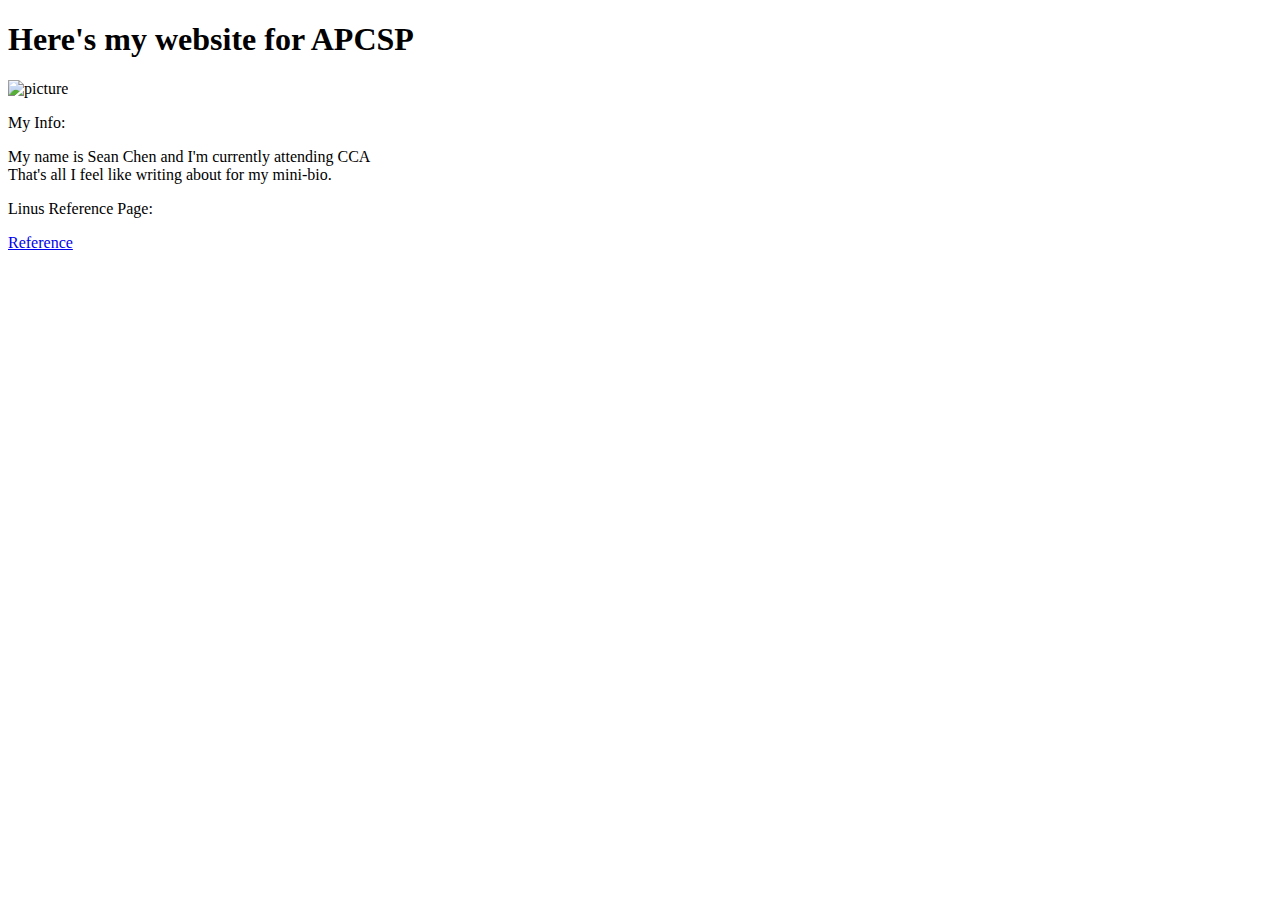
==== index.html @ 8884418c "First commit of my website" ====
<!DOCTYPE html>
<html>
  <head>
    <title>Sean's Page</title>
  </head>
  <body>

    <h1>Here's my website for APCSP</h1>
    <img src="picture.jpg" alt="picture" width="150" height="200">    
    <p>My Info:</p>

    <li>My name is Sean Chen and I'm currently attending CCA</li>
    <li>That's all I feel like writing about for my mini-bio.</li>

    <p> Linus Reference Page:</p>
    <p><a href="reference.html">Reference</a></p>

  </body>
</html>
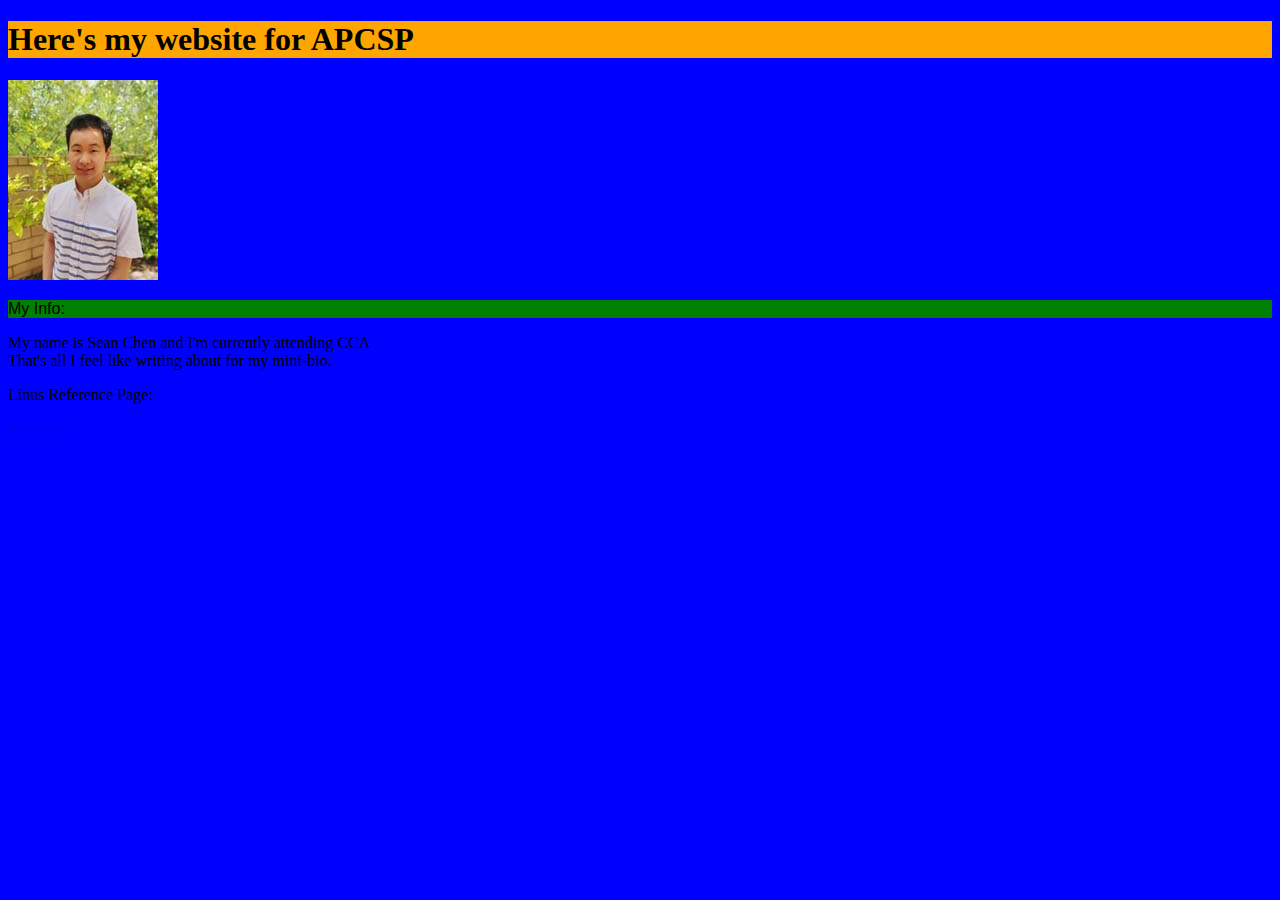
==== commit 6a476a37: "add pic and css files" ====
--- a/index.html
+++ b/index.html
@@ -2,12 +2,13 @@
 <html>
   <head>
     <title>Sean's Page</title>
-  </head>
-  <body>
+    <link rel="stylesheet" type="text/css" href="style.css">
+ </head>
+  <body class="background">
 
-    <h1>Here's my website for APCSP</h1>
+    <h1 class="heading">Here's my website for APCSP</h1>
     <img src="picture.jpg" alt="picture" width="150" height="200">    
-    <p>My Info:</p>
+    <p class="info">My Info:</p>
 
     <li>My name is Sean Chen and I'm currently attending CCA</li>
     <li>That's all I feel like writing about for my mini-bio.</li>
--- a/style.css
+++ b/style.css
@@ -0,0 +1,11 @@
+.heading {
+ background-color: orange;
+ font-family: Lucida Console;
+}
+.info {
+ background-color: green;
+ font-family: arial
+}
+.background {
+ background-color: blue;
+}
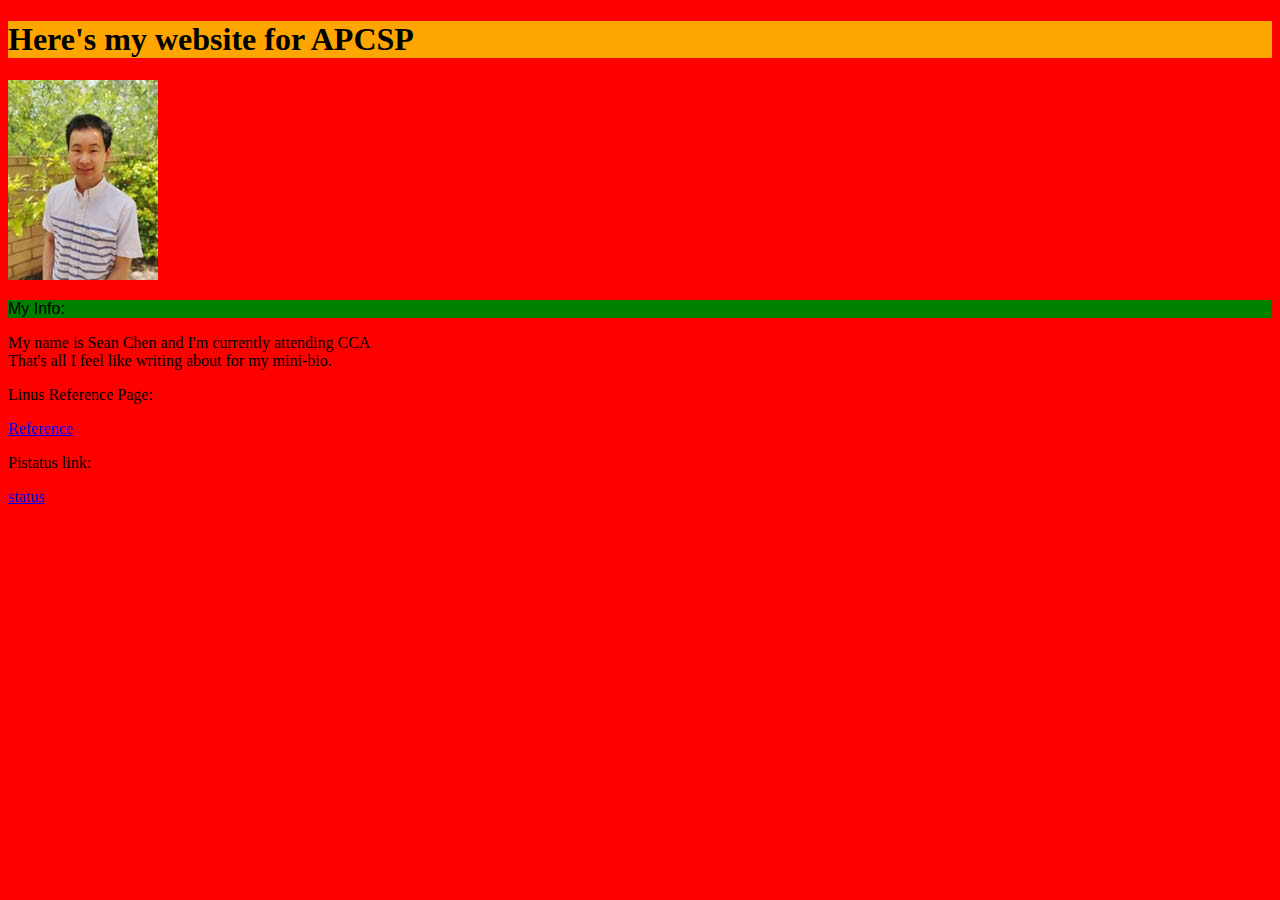
==== commit 1e726445: "cgi stuff" ====
--- a/index.html
+++ b/index.html
@@ -15,6 +15,7 @@
 
     <p> Linus Reference Page:</p>
     <p><a href="reference.html">Reference</a></p>
-
+    <p> Pistatus link:</p>
+    <p><a href="/cgi-bin/sp1b/pistatus.cgi">status</a></p>
   </body>
 </html>
--- a/style.css
+++ b/style.css
@@ -7,5 +7,5 @@
  font-family: arial
 }
 .background {
- background-color: blue;
+ background-color: red;
 }
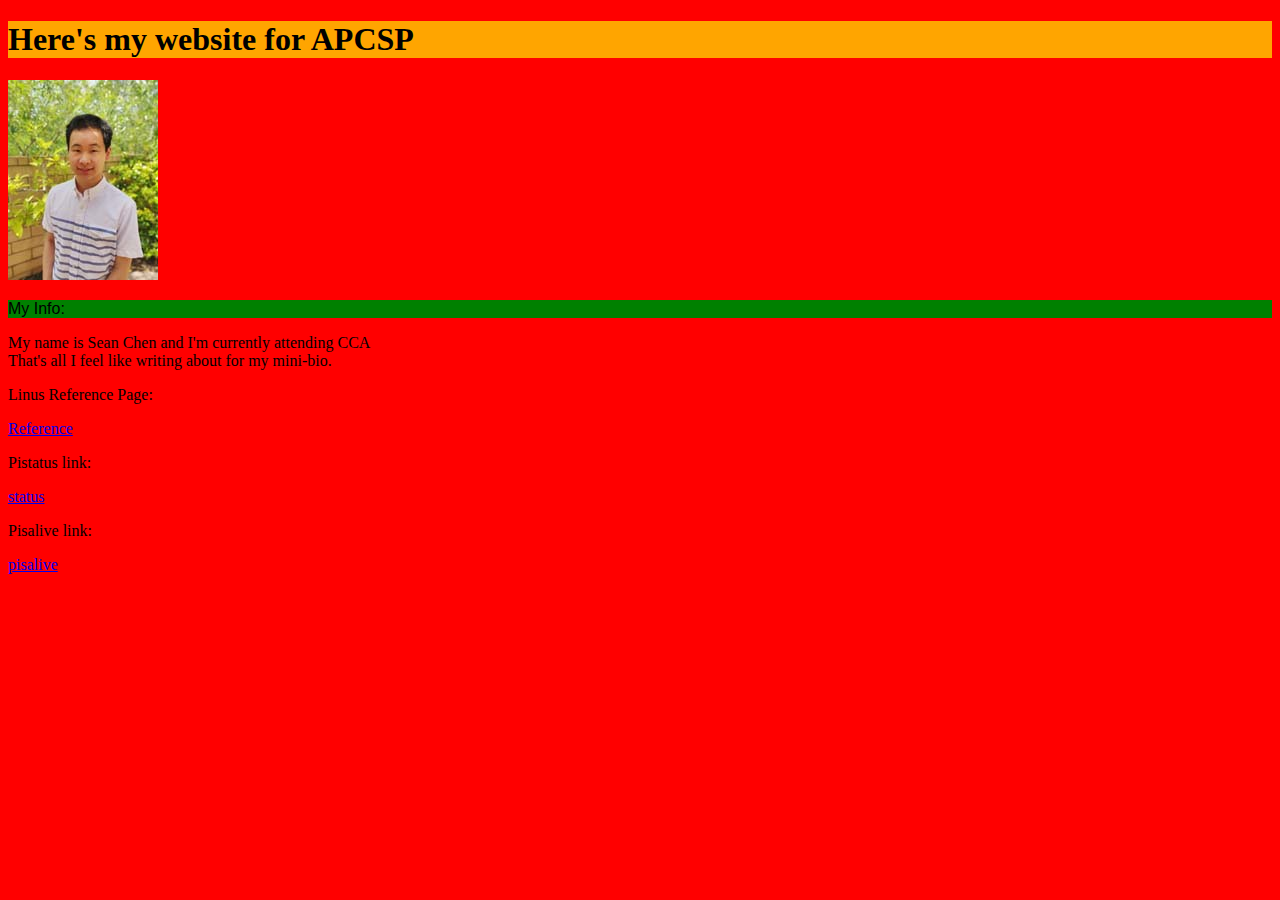
==== commit 04ac56ff: "CGI scripts just in case" ====
--- a/index.html
+++ b/index.html
@@ -17,5 +17,7 @@
     <p><a href="reference.html">Reference</a></p>
     <p> Pistatus link:</p>
     <p><a href="/cgi-bin/sp1b/pistatus.cgi">status</a></p>
+    <p> Pisalive link:</p>
+    <p><a href="/cgi-bin/sp1b/pisalive.cgi">pisalive</a></p>
   </body>
 </html>
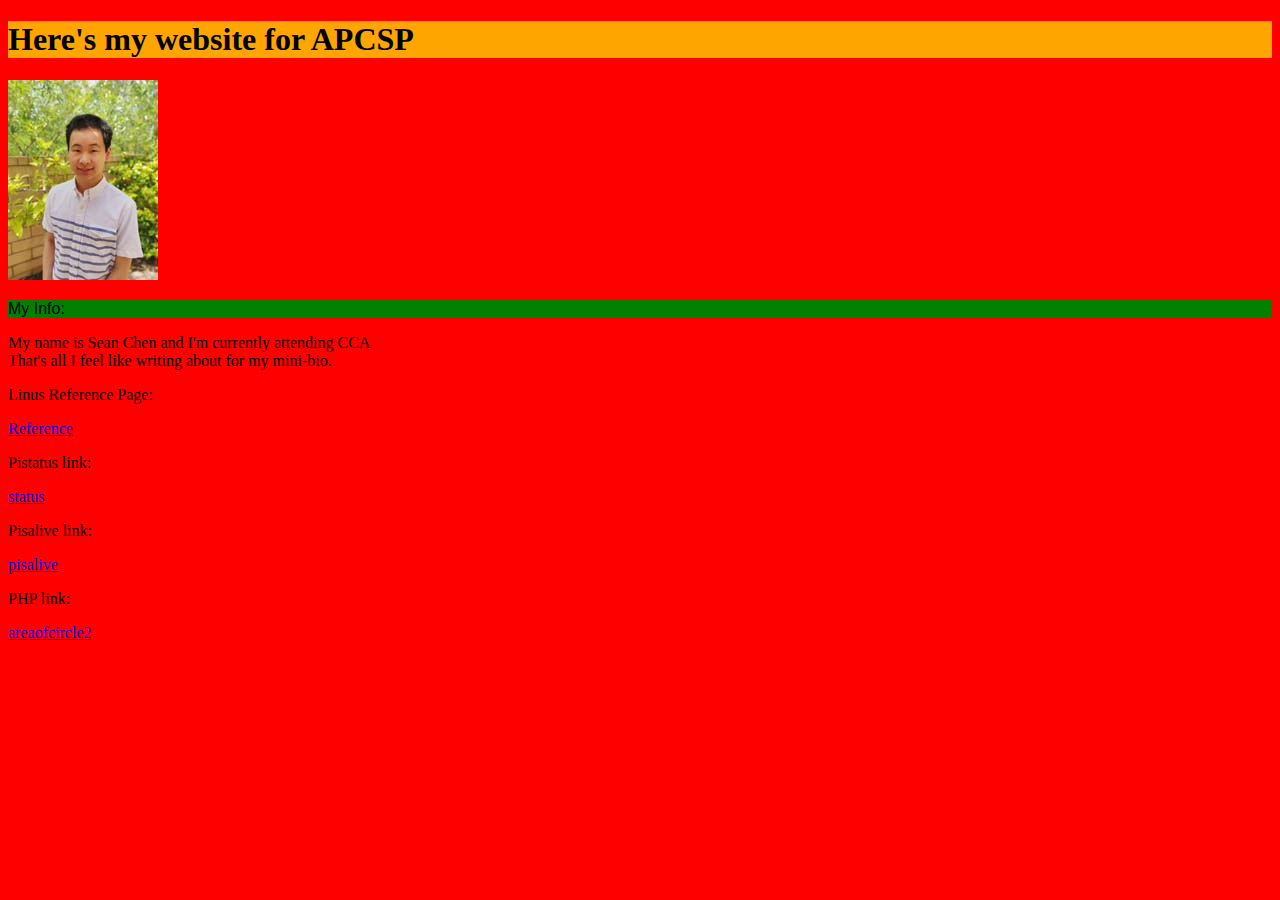
==== commit 708476a7: "php stuff" ====
--- a/index.html
+++ b/index.html
@@ -19,5 +19,7 @@
     <p><a href="/cgi-bin/sp1b/pistatus.cgi">status</a></p>
     <p> Pisalive link:</p>
     <p><a href="/cgi-bin/sp1b/pisalive.cgi">pisalive</a></p>
+    <p> PHP link: </p>
+    <p><a href="forminput2.php">areaofcircle2</a></p>
   </body>
 </html>
